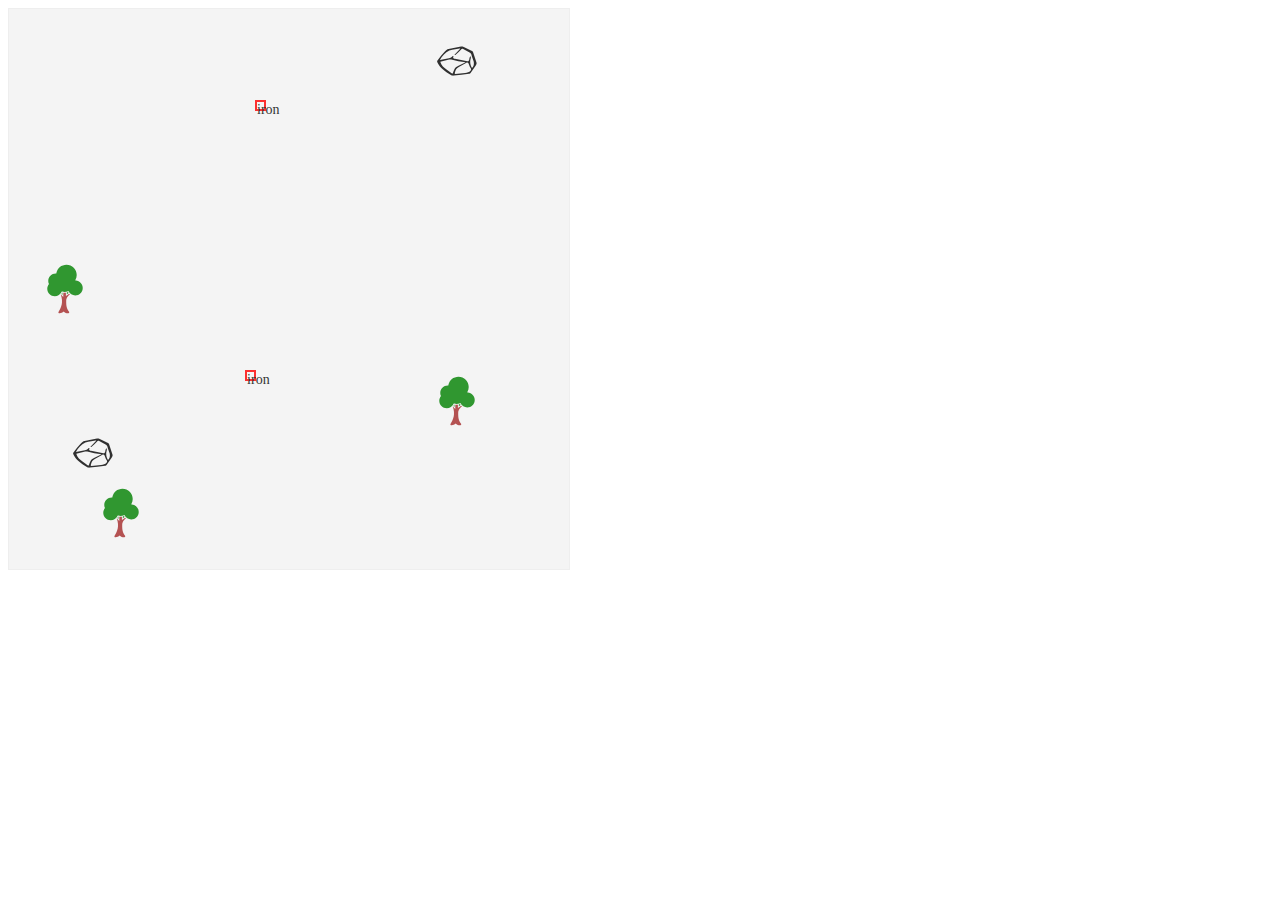
==== index.html @ 26a02df6 "Rename and move source files for better organisation" ====
<!DOCTYPE html>
<html>
<head>
	<meta charset="utf-8" />
	<title>Eve</title>
	<link rel="stylesheet" href="style/site.css" />
</head>
<body>
	<div id="app">
		<ul data-bind="foreach: world.resources" class="resources">
			<li data-bind="style: { left: x()+'%', top: y()+'%' }">
				<!-- ko if: type() == 'tree' -->
				<svg viewBox="0 0 96 96" class="tree">
					<g fill="brown">
						<path d="M56.473,57.264c-0.47-0.383-0.916-0.796-1.336-1.239l-5.514,4.177l-0.049-5.788c-1.464,0.242-2.964,0.242-4.449,0.018   l-0.092,7.414l-4.097-4.284c-0.043,0.045-0.087,0.089-0.131,0.134c4.846,13.384,0.205,22.072-2.584,27.285   c-1.079,2.016-1.931,3.608-1.353,4.051c2.295,1.758,6.841-0.815,8.398-1.956l0.498-0.365l0.453,0.418   c3.379,3.112,7.247,3.067,8.629,1.846c0.57-0.503,0.602-1.12,0.093-1.832c-4.434-6.208-4.896-10.369-4.896-18.386   C50.044,62.26,54.442,58.606,56.473,57.264z" />
					</g>
					<g fill="green">
						<path d="M66.564,33.296l-1.15-0.091l0.55-1.014c1.383-2.551,2.113-5.443,2.113-8.363c0-9.692-7.885-17.577-17.577-17.577   c-8.475,0-15.739,6.048-17.272,14.38l-0.115,0.629l-0.939-0.031c-7.099,0-12.874,5.775-12.874,12.874   c0,1.756,0.35,3.461,1.039,5.067l0.174,0.403l-0.267,0.348c-1.736,2.27-2.654,4.968-2.654,7.805   c0,7.099,5.775,12.874,12.875,12.874c5.122,0,9.756-3.04,11.805-7.743l0.273-0.628l0.649,0.215   c3.307,1.096,6.837,0.811,9.899-0.755l0.665-0.34l0.343,0.664c2.224,4.304,6.605,6.978,11.435,6.978   c7.099,0,12.874-5.775,12.874-12.874C78.409,39.453,73.206,33.822,66.564,33.296z" />
						<path d="M43.363,54.066c-0.411,0.836-0.903,1.617-1.454,2.343l1.669,1.745l0.05-4.026C43.54,54.105,43.451,54.091,43.363,54.066z" />
						<path d="M53.119,53.341c-0.665,0.3-1.351,0.538-2.047,0.731l0.025,3.13l3.059-2.316C53.781,54.398,53.434,53.883,53.119,53.341z" />
					</g>
					<g fill="red" data-bind="style: { opacity: Math.min(1, Math.max(0, fruitAge())) }">
						<path d="M30.365,42.566c-1.554,0-2.818,1.264-2.818,2.818c0,1.554,1.265,2.818,2.818,2.818s2.818-1.264,2.818-2.818   C33.184,43.831,31.919,42.566,30.365,42.566z" />
						<path d="M52.774,41.269c-1.555,0-2.818,1.264-2.818,2.818s1.264,2.818,2.818,2.818c1.554,0,2.817-1.264,2.817-2.818   S54.328,41.269,52.774,41.269z" />
						<path d="M30.365,27.969c-1.554,0-2.818,1.264-2.818,2.818c0,1.554,1.265,2.818,2.818,2.818s2.818-1.264,2.818-2.818   C33.184,29.233,31.919,27.969,30.365,27.969z" />
						<path d="M55.23,17.225c1.555,0,2.818-1.264,2.818-2.818s-1.264-2.818-2.818-2.818c-1.554,0-2.817,1.264-2.817,2.818   S53.677,17.225,55.23,17.225z" />
						<path d="M44.386,31.538c-1.554,0-2.818,1.264-2.818,2.818c0,1.554,1.265,2.818,2.818,2.818s2.818-1.264,2.818-2.818   C47.204,32.802,45.939,31.538,44.386,31.538z" />
						<path d="M44.699,20.083c0-1.554-1.265-2.818-2.818-2.818c-1.555,0-2.818,1.264-2.818,2.818c0,1.554,1.264,2.818,2.818,2.818   C43.435,22.901,44.699,21.637,44.699,20.083z" />
						<path d="M67.831,42.566c-1.554,0-2.818,1.264-2.818,2.818c0,1.554,1.265,2.818,2.818,2.818s2.818-1.264,2.818-2.818   C70.649,43.831,69.385,42.566,67.831,42.566z" />
						<path d="M58.799,24.401c-1.554,0-2.818,1.264-2.818,2.818s1.265,2.818,2.818,2.818c1.555,0,2.818-1.264,2.818-2.818   S60.354,24.401,58.799,24.401z" />
					</g>
				</svg>
				<!-- /ko -->

				<!-- ko if: type() == 'rock' -->
				<svg viewBox="0 0 100 100">
					<g transform="translate(-575.500000, -156.125000)">
						<path d="M603.79,182 C605.66,180.08 607.79,178.14 610.37,177.62 L632.7,173.26 C633.554982,173.021614 634.444891,172.933638 635.33,173 C636.109196,173.162794 636.85821,173.446204 637.55,173.84 L652.34,181.31 C652.802696,181.510155 653.22599,181.791221 653.59,182.14 C653.973266,182.615526 654.249539,183.168072 654.4,183.76 L660.4,201.93 C661.01,203.79 659.86,205.74 658.75,207.36 L650.37,219.62 C649.988654,220.282561 649.462139,220.850103 648.83,221.28 C648.272227,221.552409 647.668606,221.718574 647.05,221.77 C638.043333,223.103333 629.003333,224.196667 619.93,225.05 C618.800303,225.221962 617.649017,225.191487 616.53,224.96 C615.583187,224.651845 614.689404,224.199895 613.88,223.62 C604.46,217.62 594.52,210.94 590.14,200.62 C589.73,199.62 590.34,198.57 590.94,197.69 C594.769408,192.104134 599.068326,186.855106 603.79,182 L603.79,182 Z M649.48,196.81 C648.468149,201.859412 649.46548,207.104371 652.26,211.43 C655.7,208.85 656.18,203.79 655.16,199.61 C654.14,195.43 651.96,191.61 651.16,187.38 C650.71,185.12 648.44,183.77 646.39,182.71 L636.58,177.63 C636.138601,177.360248 635.64385,177.189644 635.13,177.13 C634.03,177.13 633.13,178.01 632.45,178.84 C629.642354,182.093432 626.49441,185.036877 623.06,187.62 C622.44,188.08 621.37,188.44 621.06,187.73 L630.83,177.51 C630.987487,177.386538 631.082597,177.199975 631.09,177 C631.03,176.66 630.56,176.63 630.23,176.68 L622.23,177.87 C618.680858,178.237943 615.190956,179.04408 611.84,180.27 C604.35,183.39 599.29,190.36 594.9,197.18 L611.11,194 C613.11,193.6 615.25,193.12 616.56,191.57 C617.05,190.99 617.46,190.24 618.2,190.04 C618.94,189.84 619.8,190.88 619.2,191.31 C618.841185,191.643027 618.637289,192.110454 618.637289,192.6 C618.637289,193.089546 618.841185,193.556973 619.2,193.89 C619.966761,194.51211 620.897914,194.897774 621.88,195 L644,199.44 C645.86,199.82 647.16,197.59 647.49,195.72 C647.82,193.85 648.09,191.58 649.8,190.72 C650.64,192.6 649.92,194.72 649.51,196.77 L649.48,196.81 Z M628.18,207.38 L640.92,201.38 C632.194665,200.463967 623.565501,198.791 615.13,196.38 C613.336189,196.035548 611.484063,196.156039 609.75,196.73 L597.34,199.73 C596.862135,199.778853 596.425002,200.020902 596.13,200.4 C595.978404,200.785637 595.978404,201.214363 596.13,201.6 C597.5,207 602.29,210.7 606.77,214 L616.58,221.21 C616.757243,221.370394 616.98191,221.468685 617.22,221.49 C617.61,221.49 617.86,221.09 618.03,220.74 C619.75,217.17 620.54,212.97 623.44,210.27 C624.865898,209.071569 626.468053,208.100157 628.19,207.39 L628.18,207.38 Z M628.79,209.78 C627.455538,210.449531 626.220428,211.300982 625.12,212.31 C622.97,214.47 622.23,217.61 621.57,220.58 C621.46,221.07 621.42,221.7 621.85,221.94 C622.067796,222.031923 622.308181,222.05631 622.54,222.01 L639.9,220.28 C643.48,219.93 647.46,219.36 649.69,216.54 C650.63,215.35 651.12,213.54 650.25,212.34 C648.653668,210.08017 647.431377,207.578189 646.63,204.93 C646.19,203.48 645.49,201.66 643.98,201.64 C643.385381,201.684427 642.812901,201.88445 642.32,202.22 L628.79,209.78 Z" />
					</g>
				</svg>
				<!-- /ko -->

				<!-- ko if: type() != 'tree' && type() != 'rock' -->
				<p data-bind="text: type"></p>
				<!-- /ko -->
			</li>
		</ul>
	</div>

	<script type="text/javascript" src="data/seed.js"></script>
	<script type="text/javascript" src="app/knockout-3.4.2.js"></script>
	<script type="text/javascript" src="app/model/world.js"></script>
	<script type="text/javascript" src="app/main.js"></script>
</body>
</html>
---- style/site.css ----
body {
	font-family: 'Segoe UI';
	font-size: 14px;
}

#app {
	background: #f4f4f4;
	border: 1px solid #eee;
	height: 40em;
	width: 40em;
	position: relative;
}

.resources {
	list-style: none;
	padding: 0;
	margin: 0;
}
	.resources li {
		position: absolute;
		height: 0;
		width: 0;
		opacity: .8;
	}
		.resources li:hover {
			opacity: 1;
		}

		.resources li > svg {
			position: absolute;
			height: 4em;
			width: 4em;
			top: -2em;
			left: -2em;
		}

		.resources li > p {
			position: absolute;
			height: .5em;
			width: .5em;
			top: -.25em;
			left: -.25em;
			border: 2px solid red;
		}
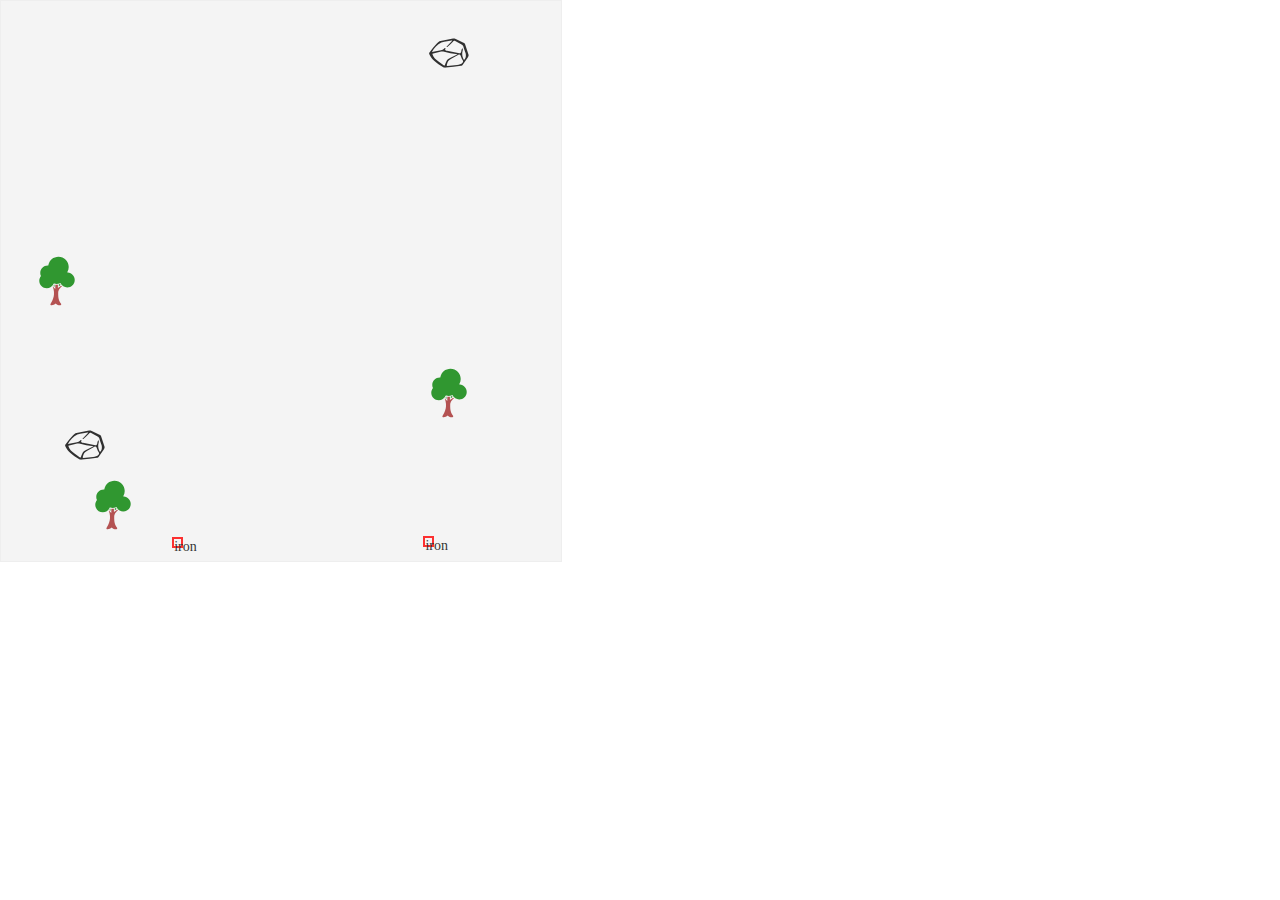
==== commit 534c2202: "Rename 'Resource' class to 'Entity', make 'tick()' method optional" ====
--- a/index.html
+++ b/index.html
@@ -7,7 +7,7 @@
 </head>
 <body>
 	<div id="app">
-		<ul data-bind="foreach: world.resources" class="resources">
+		<ul data-bind="foreach: world.entities" class="entities">
 			<li data-bind="style: { left: x()+'%', top: y()+'%' }">
 				<!-- ko if: type() == 'tree' -->
 				<svg viewBox="0 0 96 96" class="tree">
--- a/style/site.css
+++ b/style/site.css
@@ -1,6 +1,7 @@
 body {
 	font-family: 'Segoe UI';
 	font-size: 14px;
+	margin:0;
 }
 
 #app {
@@ -11,22 +12,22 @@
 	position: relative;
 }
 
-.resources {
+.entities {
 	list-style: none;
 	padding: 0;
 	margin: 0;
 }
-	.resources li {
+	.entities li {
 		position: absolute;
 		height: 0;
 		width: 0;
 		opacity: .8;
 	}
-		.resources li:hover {
+		.entities li:hover {
 			opacity: 1;
 		}
 
-		.resources li > svg {
+		.entities li > svg {
 			position: absolute;
 			height: 4em;
 			width: 4em;
@@ -34,7 +35,7 @@
 			left: -2em;
 		}
 
-		.resources li > p {
+		.entities li > p {
 			position: absolute;
 			height: .5em;
 			width: .5em;
